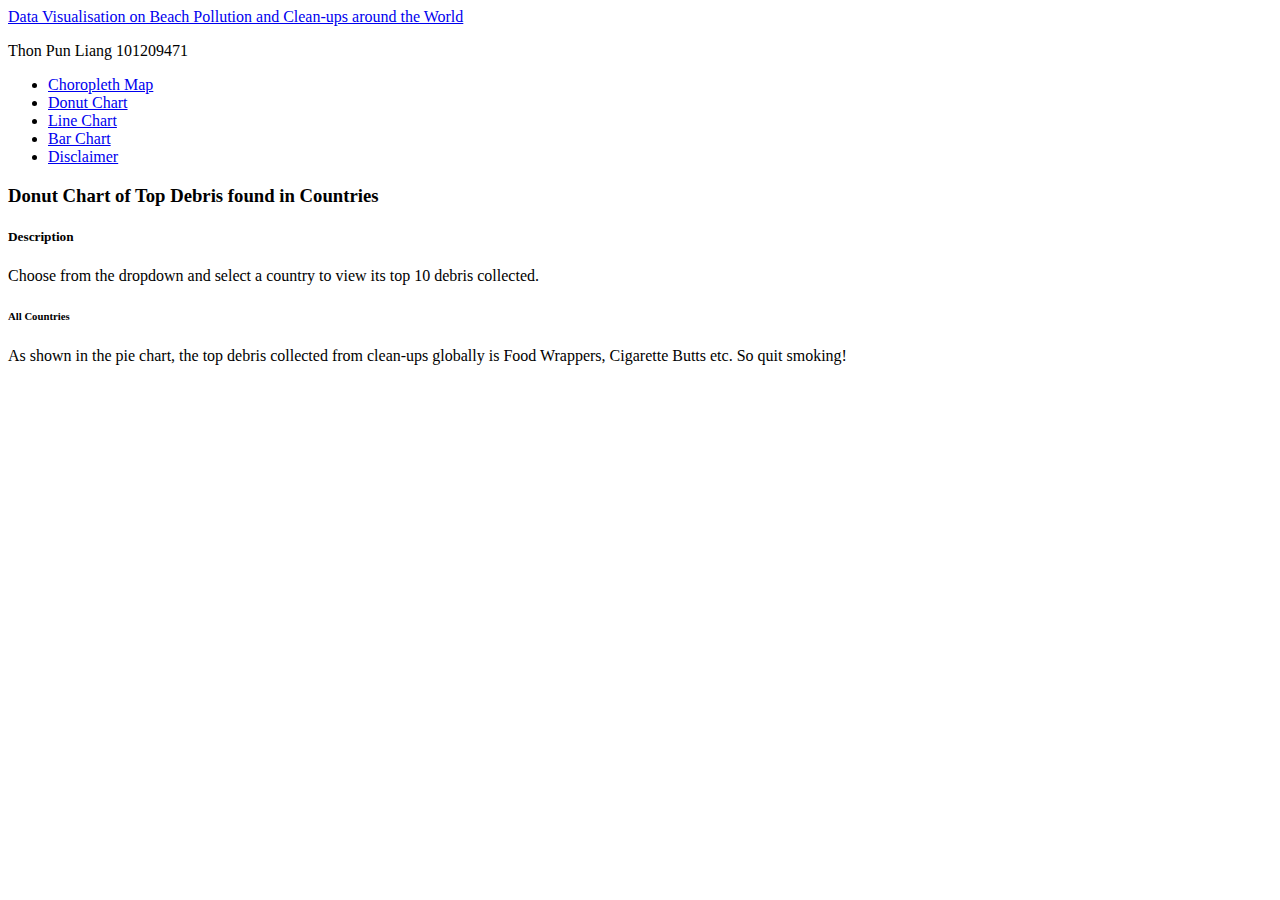
==== HTML_Pages/Page1.html @ 879c0256 "Updates." ====
<!DOCTYPE html>
<html lang="en">
<head>
  <meta charset="UTF-8">
  <meta name="description" content="Data Visualisation"/>
  <meta name="keywords" content="HTML, CSS, D3"/>
  <meta name="author" content="Thon Pun Liang"/>
  <meta name="viewport" content="width=device-width, initial-scale=1">

  <!-- Bootstrap-->
  <link rel="stylesheet" href="https://cdn.jsdelivr.net/npm/bootstrap@4.5.3/dist/css/bootstrap.min.css"
        integrity="sha384-TX8t27EcRE3e/ihU7zmQxVncDAy5uIKz4rEkgIXeMed4M0jlfIDPvg6uqKI2xXr2" crossorigin="anonymous">
  <script src="https://code.jquery.com/jquery-3.5.1.slim.min.js"
          integrity="sha384-DfXdz2htPH0lsSSs5nCTpuj/zy4C+OGpamoFVy38MVBnE+IbbVYUew+OrCXaRkfj"
          crossorigin="anonymous"></script>
  <script src="https://cdn.jsdelivr.net/npm/popper.js@1.16.1/dist/umd/popper.min.js"
          integrity="sha384-9/reFTGAW83EW2RDu2S0VKaIzap3H66lZH81PoYlFhbGU+6BZp6G7niu735Sk7lN"
          crossorigin="anonymous"></script>
  <script src="https://cdn.jsdelivr.net/npm/bootstrap@4.5.3/dist/js/bootstrap.min.js"
          integrity="sha384-w1Q4orYjBQndcko6MimVbzY0tgp4pWB4lZ7lr30WKz0vr/aWKhXdBNmNb5D92v7s"
          crossorigin="anonymous"></script>
  <script src="https://ajax.googleapis.com/ajax/libs/jquery/2.1.3/jquery.min.js"></script>
  <!-- !Bootstrap-->

  <script src="https://d3js.org/d3.v5.min.js"></script>
  <script src="../JavaScript/donut.js"></script>
  <link href="../CSS/page1.css" rel="stylesheet">

  <title>Beach Cleanup Data Visualisation</title>

</head>
<body>

<nav class="navbar navbar-expand-lg navbar-dark bg-dark">
  <a class="navbar-brand" href="#">Data Visualisation on Beach Pollution and Clean-ups around the World</a>
  <div class="collapse navbar-collapse" id="navbarText">
    <ul class="navbar-nav mr-auto">
    </ul>
    <span class="navbar-text">
      Thon Pun Liang 101209471
    </span>
  </div>
</nav>

<ul class="nav nav-tabs justify-content-center mt-1">
  <li class="nav-item">
    <a class="nav-link" href="Page2.html">Choropleth Map</a>
  </li>
  <li class="nav-item">
    <a class="nav-link active" href="Page1.html">Donut Chart</a>
  </li>
  <li class="nav-item">
    <a class="nav-link" href="Page3.html">Line Chart</a>
  </li>
  <li class="nav-item">
    <a class="nav-link" href="Page4.html">Bar Chart</a>
  </li>
  <li class="nav-item">
    <a class="nav-link" href="disclaimer.html">Disclaimer</a>
  </li>
</ul>

<div class="container my-4">
  <div class="row">
    <div class="col d-flex align-items-center justify-content-center" id="wrapper"></div>
  </div>
  <div class="row mt-4">
    <div class="col d-flex align-items-center justify-content-center">
      <h3>Donut Chart of Top Debris found in Countries</h3>
    </div>
  </div>
  <div class="row mt-4">
    <div class="col-8 d-flex align-items-center justify-content-center">
      <div id="chart"></div>
    </div>
    <div class="col-4 d-flex align-items-center justify-content-center">
      <div class="card ml-5">
        <div class="card-body">
          <h5 class="card-title">Description</h5>
          <p class="card-text">Choose from the dropdown and select a country to view its top 10 debris collected.</p>
          <h6 class="card-subtitle mb-2 text-muted">All Countries</h6>
          <p class="card-text">
            As shown in the pie chart, the top debris collected from clean-ups globally is Food Wrappers, Cigarette
            Butts etc. So quit smoking!
          </p>
        </div>
      </div>
    </div>
  </div>
</div>

</body>
</html>
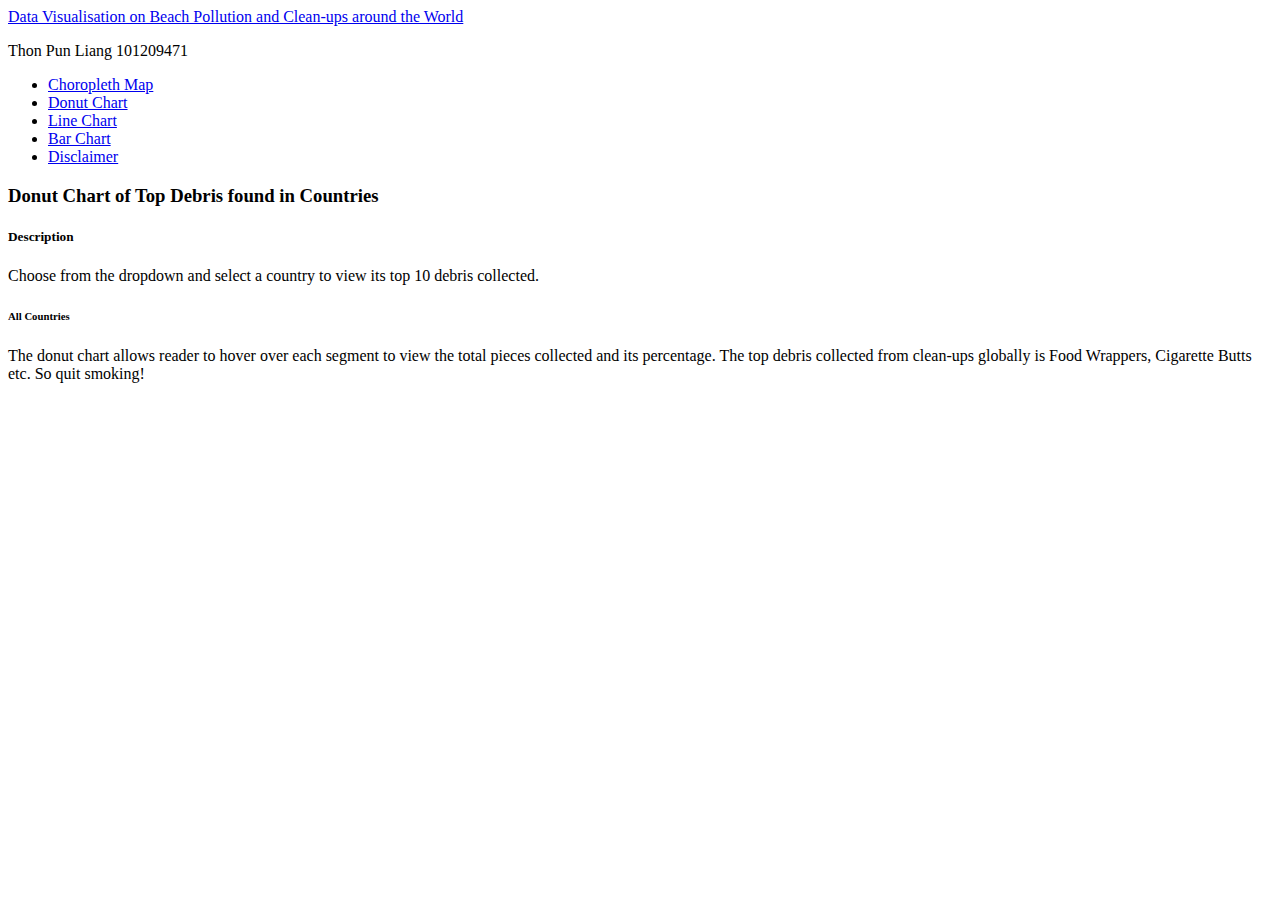
==== commit 19b55410: "Updates." ====
--- a/HTML_Pages/Page1.html
+++ b/HTML_Pages/Page1.html
@@ -80,7 +80,9 @@
           <p class="card-text">Choose from the dropdown and select a country to view its top 10 debris collected.</p>
           <h6 class="card-subtitle mb-2 text-muted">All Countries</h6>
           <p class="card-text">
-            As shown in the pie chart, the top debris collected from clean-ups globally is Food Wrappers, Cigarette
+            The donut chart allows reader to hover over each segment to view the total pieces collected and its
+            percentage.
+            The top debris collected from clean-ups globally is Food Wrappers, Cigarette
             Butts etc. So quit smoking!
           </p>
         </div>
